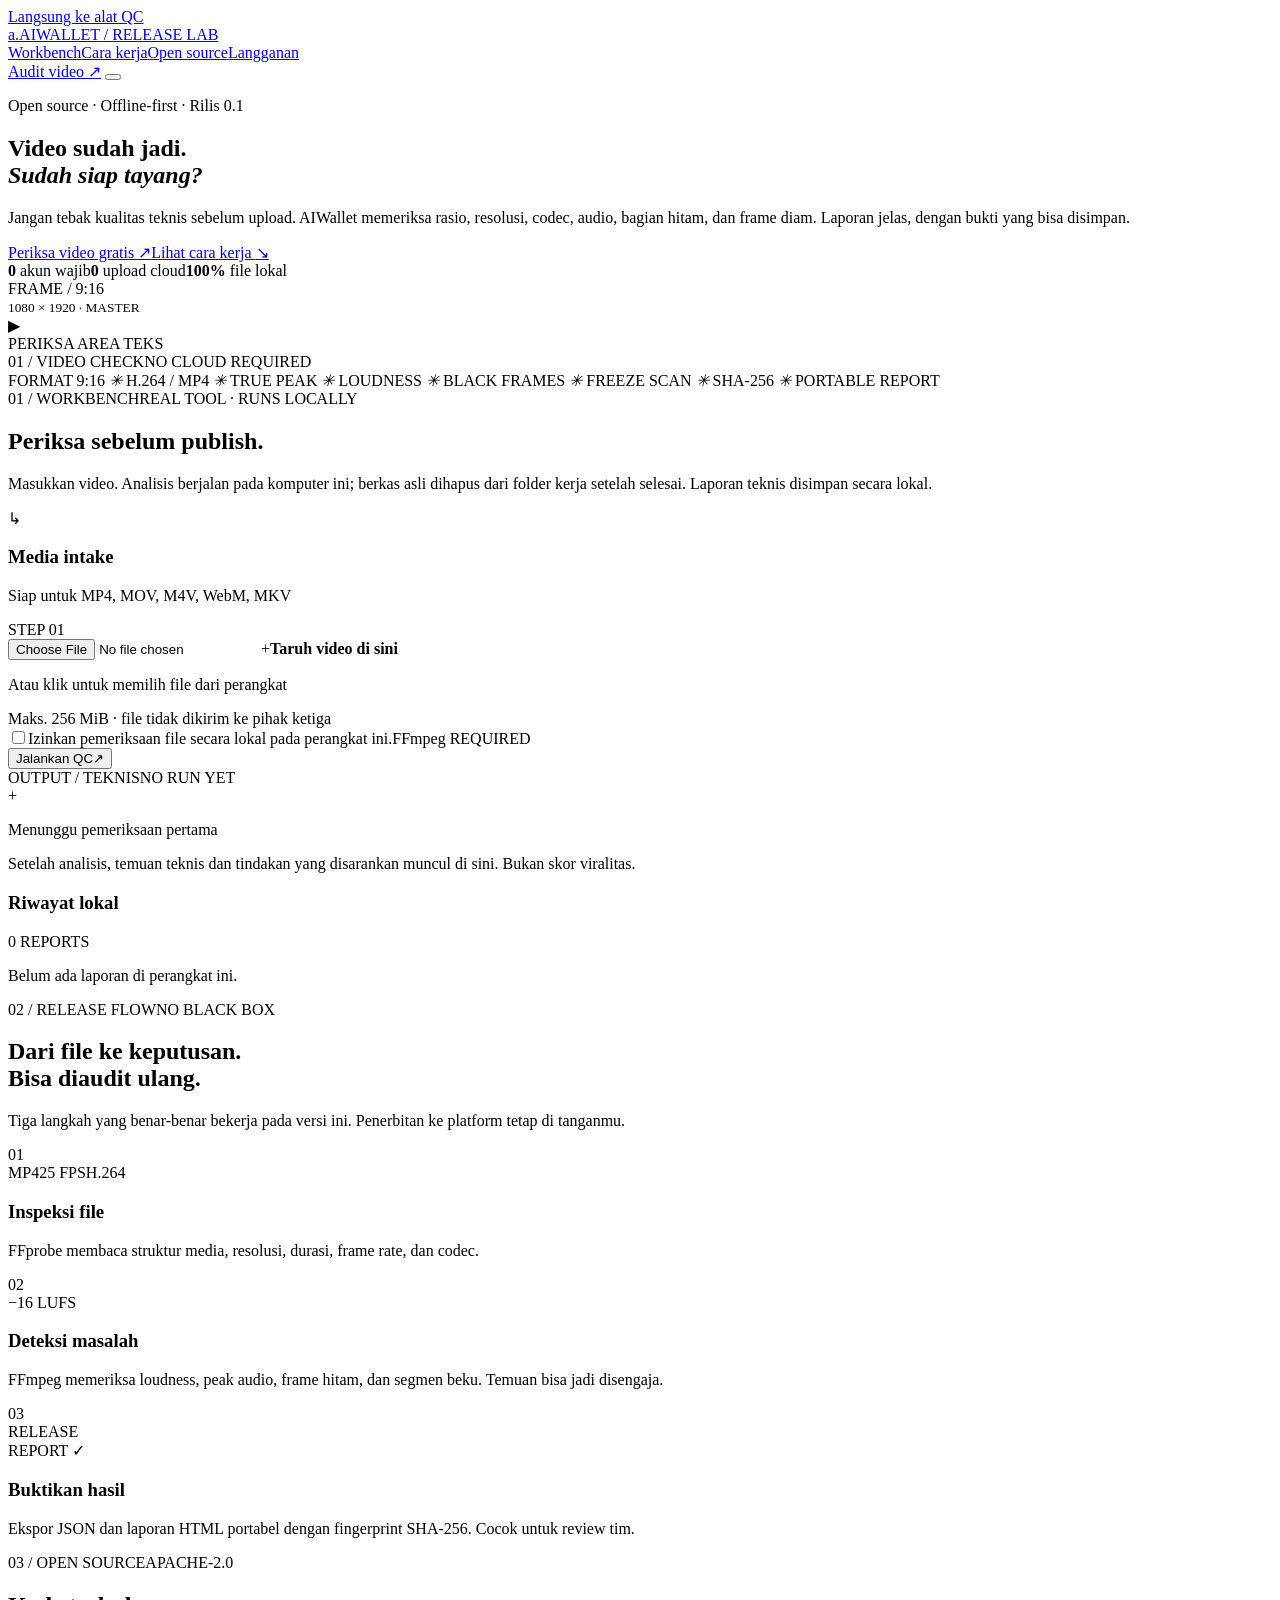
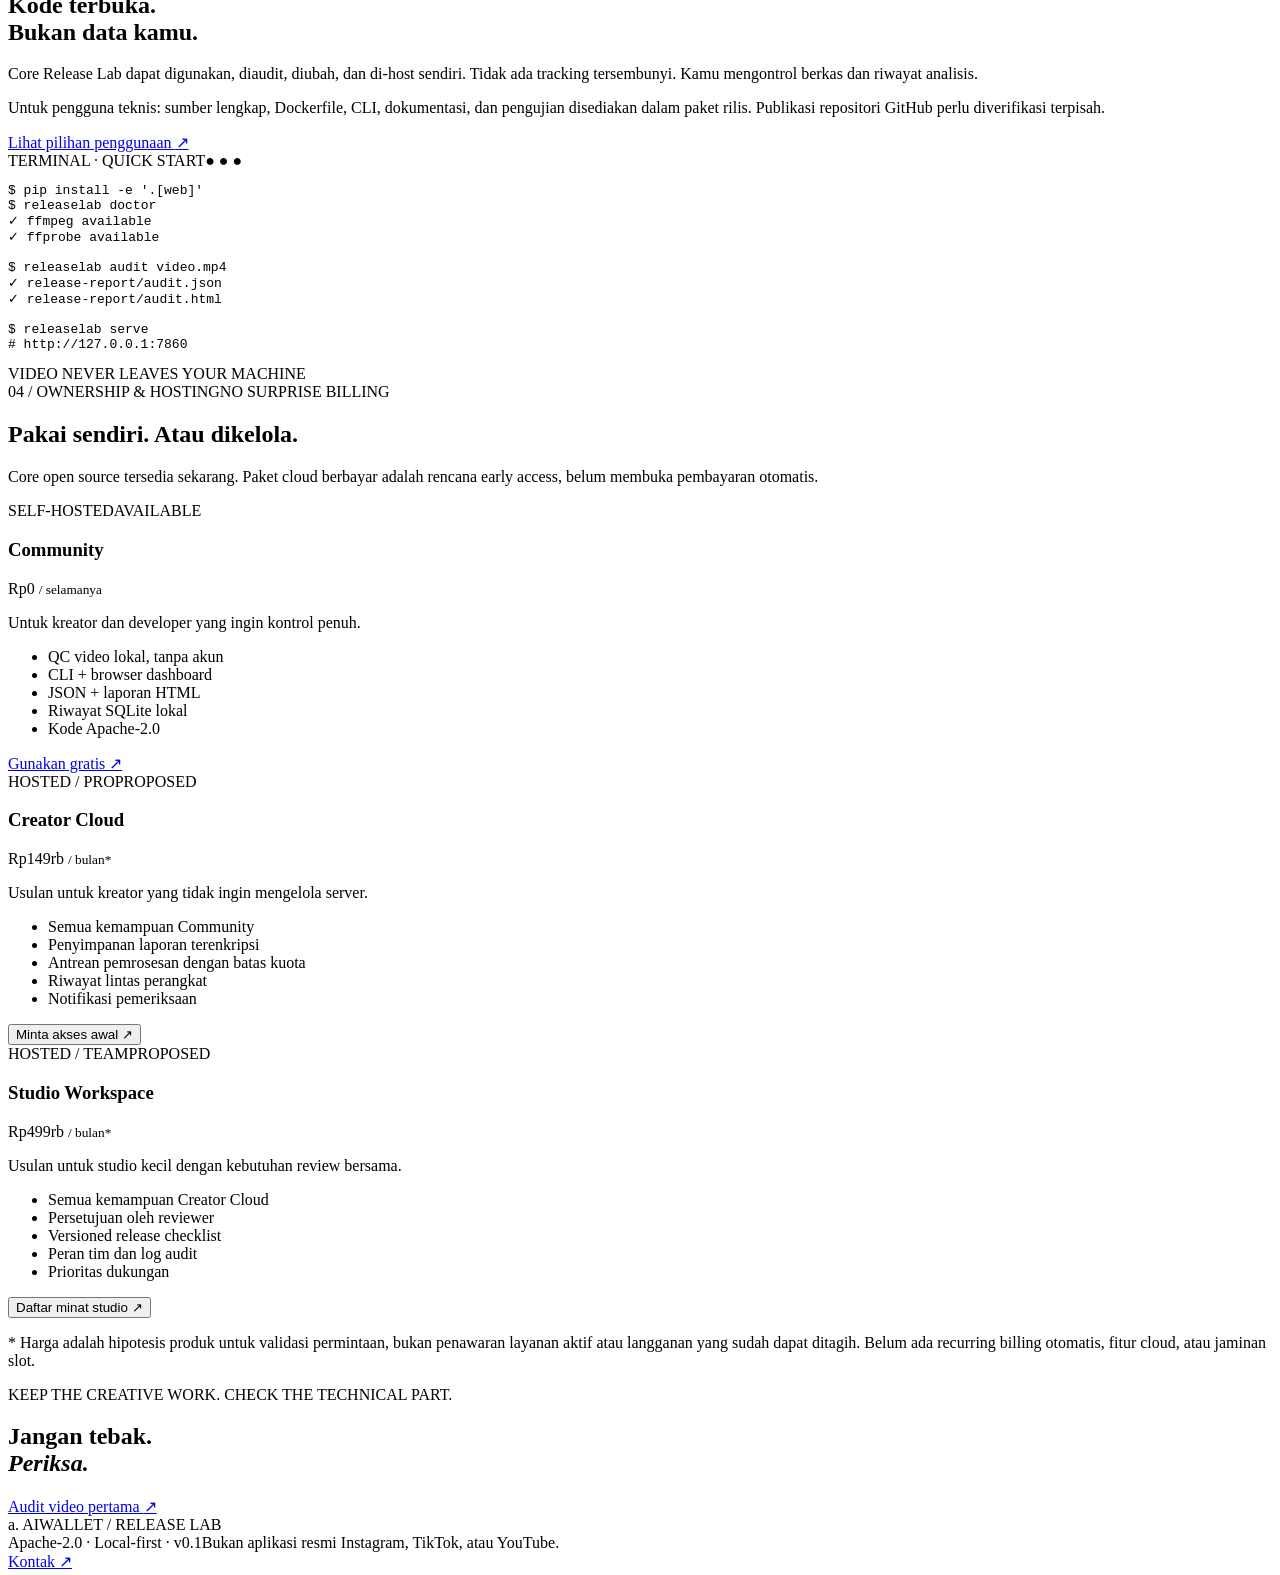
==== src/aiwallet_release_lab/static/index.html @ bd9fb521 "release: AIWallet Release Lab v0.3.0 open-core video QC" ====
<!doctype html>
<html lang="id">
<head>
<meta charset="utf-8">
<meta name="viewport" content="width=device-width,initial-scale=1">
<meta name="theme-color" content="#eff0e8">
<meta name="description" content="AIWallet Release Lab: alat open-source untuk memeriksa video sebelum Reels, Shorts, atau TikTok dipublikasikan. Lokal, tanpa unggah ke cloud.">
<title>AIWallet Release Lab — Video QC, sebelum publish</title>
<link rel="icon" href="/static/icon.svg" type="image/svg+xml">
<link rel="stylesheet" href="/static/style.css">
<script defer src="/static/app.js"></script>
</head>
<body>
<a class="skip" href="#lab">Langsung ke alat QC</a>
<div class="shell">
<header class="topbar">
  <a class="brand" href="#top" aria-label="AIWallet Release Lab, beranda"><span class="brand-mark">a.</span><span>AIWALLET<span class="brand-muted"> / RELEASE LAB</span></span></a>
  <nav aria-label="Navigasi utama" class="navigation" id="navigation">
    <a href="#lab">Workbench</a><a href="#workflow">Cara kerja</a><a href="#open-source">Open source</a><a href="#pricing">Langganan</a>
  </nav>
  <a class="nav-cta" href="#lab">Audit video <span aria-hidden="true">↗</span></a>
  <button class="menu-button" id="menu-button" aria-label="Buka menu" aria-controls="navigation" aria-expanded="false"><span></span><span></span></button>
</header>
<main>
<section class="hero" id="top" aria-labelledby="hero-title">
  <div class="hero-copy">
    <p class="eyebrow"><span class="live-dot"></span> Open source · Offline-first · Rilis 0.1</p>
    <h1 id="hero-title">Video sudah jadi.<br><em>Sudah siap tayang?</em></h1>
    <p class="hero-lead">Jangan tebak kualitas teknis sebelum upload. AIWallet memeriksa rasio, resolusi, codec, audio, bagian hitam, dan frame diam. Laporan jelas, dengan bukti yang bisa disimpan.</p>
    <div class="hero-actions"><a class="primary-action" href="#lab">Periksa video gratis <span>↗</span></a><a class="subtle-action" href="#workflow">Lihat cara kerja <span aria-hidden="true">↘</span></a></div>
    <div class="hero-notes"><span><b>0</b> akun wajib</span><span><b>0</b> upload cloud</span><span><b>100%</b> file lokal</span></div>
  </div>
  <div class="hero-visual" aria-label="Ilustrasi antarmuka pemeriksaan frame vertikal">
    <div class="frame-annotation top">FRAME / 9:16<br><small>1080 × 1920 · MASTER</small></div>
    <div class="image-stage">
      <div class="stage-orbit orbit-one"></div><div class="stage-orbit orbit-two"></div><div class="stage-square"><span>▶</span></div><div class="stage-highlight"></div>
      <div class="safe-boundary"><span>PERIKSA AREA TEKS</span></div>
    </div>
    <div class="frame-annotation bottom"><span>01 / VIDEO CHECK</span><span class="tiny-badge">NO CLOUD REQUIRED</span></div>
  </div>
</section>
<div class="ticker" aria-label="Fitur utama"><div>FORMAT 9:16 <i>✳</i> H.264 / MP4 <i>✳</i> TRUE PEAK <i>✳</i> LOUDNESS <i>✳</i> BLACK FRAMES <i>✳</i> FREEZE SCAN <i>✳</i> SHA-256 <i>✳</i> PORTABLE REPORT</div></div>
<section class="workbench section" id="lab" aria-labelledby="lab-title">
  <div class="section-kicker"><span>01 / WORKBENCH</span><span>REAL TOOL · RUNS LOCALLY</span></div>
  <div class="section-head"><h2 id="lab-title">Periksa sebelum <span>publish.</span></h2><p>Masukkan video. Analisis berjalan pada komputer ini; berkas asli dihapus dari folder kerja setelah selesai. Laporan teknis disimpan secara lokal.</p></div>
  <div class="lab-layout">
    <div class="upload-panel">
      <div class="panel-heading"><span class="panel-symbol">↳</span><div><h3>Media intake</h3><p>Siap untuk MP4, MOV, M4V, WebM, MKV</p></div><span class="panel-step">STEP 01</span></div>
      <form id="audit-form">
        <div class="dropzone" id="dropzone" role="button" tabindex="0" aria-label="Pilih atau letakkan video"><input id="video-file" name="file" type="file" accept=".mp4,.mov,.m4v,.webm,.mkv,video/*" aria-label="Pilih file video"><span class="drop-icon" aria-hidden="true">+</span><strong id="file-label">Taruh video di sini</strong><p id="file-details">Atau klik untuk memilih file dari perangkat</p><span class="drop-caption">Maks. 256 MiB · file tidak dikirim ke pihak ketiga</span></div>
        <div class="form-row"><label class="toggle"><input type="checkbox" id="consent-local" required><span>Izinkan pemeriksaan file secara lokal pada perangkat ini.</span></label><span>FFmpeg REQUIRED</span></div>
        <button class="run-button" id="run-audit" type="submit"><span>Jalankan QC</span><span id="run-arrow">↗</span></button>
        <div id="upload-status" role="status" aria-live="polite" class="upload-status"></div>
      </form>
    </div>
    <div class="result-panel" id="result-panel">
      <div class="result-head"><span>OUTPUT / TEKNIS</span><span id="result-badge" class="result-badge">NO RUN YET</span></div>
      <div id="empty-results" class="result-empty"><div class="scan-graphic"><div class="scan-lines"></div><div class="scan-cross">+</div></div><p class="result-empty-title">Menunggu pemeriksaan pertama</p><p>Setelah analisis, temuan teknis dan tindakan yang disarankan muncul di sini. Bukan skor viralitas.</p></div>
      <div id="full-results" hidden><div class="result-overview"><div id="result-poster" class="result-poster"></div><div><p class="eyebrow">FILE TERPERIKSA</p><h3 id="result-filename"></h3><p id="result-meta" class="muted"></p><div id="result-score" class="result-score"></div></div></div><div class="result-checks" id="result-checks"></div><div class="result-actions"><a id="download-json" download="audit.json" href="#">Unduh JSON <span>↗</span></a><a id="download-html" download="audit.html" href="#">Laporan HTML <span>↗</span></a></div><div class="result-notice">Hasil adalah pemeriksaan teknis heuristik; editor tetap perlu menilai cerita, hak cipta, caption, dan hasil visual secara manual.</div></div>
    </div>
  </div>
  <div class="history-heading"><h3>Riwayat lokal</h3><span id="history-count">0 REPORTS</span></div><div id="history" class="history"><p class="empty-history">Belum ada laporan di perangkat ini.</p></div>
</section>
<section class="how section" id="workflow">
  <div class="section-kicker"><span>02 / RELEASE FLOW</span><span>NO BLACK BOX</span></div>
  <div class="section-head"><h2>Dari file ke keputusan.<br><span>Bisa diaudit ulang.</span></h2><p>Tiga langkah yang benar-benar bekerja pada versi ini. Penerbitan ke platform tetap di tanganmu.</p></div>
  <div class="steps"><article><span class="step-no">01</span><div class="step-art step-art-one"><span>MP4</span><span>25 FPS</span><span>H.264</span></div><h3>Inspeksi file</h3><p>FFprobe membaca struktur media, resolusi, durasi, frame rate, dan codec.</p></article><article><span class="step-no">02</span><div class="step-art step-art-two"><div class="waveform"></div><span>−16 LUFS</span></div><h3>Deteksi masalah</h3><p>FFmpeg memeriksa loudness, peak audio, frame hitam, dan segmen beku. Temuan bisa jadi disengaja.</p></article><article><span class="step-no">03</span><div class="step-art step-art-three"><span class="stamp">RELEASE<br>REPORT ✓</span></div><h3>Buktikan hasil</h3><p>Ekspor JSON dan laporan HTML portabel dengan fingerprint SHA-256. Cocok untuk review tim.</p></article></div>
</section>
<section class="open-source section" id="open-source"><div class="open-copy"><div class="section-kicker"><span>03 / OPEN SOURCE</span><span>APACHE-2.0</span></div><h2>Kode terbuka.<br><span>Bukan data kamu.</span></h2><p>Core Release Lab dapat digunakan, diaudit, diubah, dan di-host sendiri. Tidak ada tracking tersembunyi. Kamu mengontrol berkas dan riwayat analisis.</p><p class="source-note">Untuk pengguna teknis: sumber lengkap, Dockerfile, CLI, dokumentasi, dan pengujian disediakan dalam paket rilis. Publikasi repositori GitHub perlu diverifikasi terpisah.</p><a class="secondary-action" href="#pricing">Lihat pilihan penggunaan <span>↗</span></a></div><div class="terminal" aria-label="Contoh penggunaan CLI"><div class="terminal-top"><span>TERMINAL · QUICK START</span><span>● ● ●</span></div><pre><code><span class="prompt">$</span> pip install -e '.[web]'
<span class="prompt">$</span> releaselab doctor
<span class="okay">✓</span> ffmpeg available
<span class="okay">✓</span> ffprobe available

<span class="prompt">$</span> releaselab audit video.mp4
<span class="okay">✓</span> release-report/audit.json
<span class="okay">✓</span> release-report/audit.html

<span class="prompt">$</span> releaselab serve
<span class="comment"># http://127.0.0.1:7860</span></code></pre><div class="terminal-footer">VIDEO NEVER LEAVES YOUR MACHINE</div></div></section>
<section class="pricing section" id="pricing"><div class="section-kicker"><span>04 / OWNERSHIP & HOSTING</span><span>NO SURPRISE BILLING</span></div><div class="section-head"><h2>Pakai sendiri. <span>Atau dikelola.</span></h2><p>Core open source tersedia sekarang. Paket cloud berbayar adalah rencana early access, belum membuka pembayaran otomatis.</p></div><div class="pricing-grid"><article class="pricing-card free"><div class="plan-top"><span>SELF-HOSTED</span><span>AVAILABLE</span></div><h3>Community</h3><div class="price">Rp0 <small>/ selamanya</small></div><p>Untuk kreator dan developer yang ingin kontrol penuh.</p><ul><li>QC video lokal, tanpa akun</li><li>CLI + browser dashboard</li><li>JSON + laporan HTML</li><li>Riwayat SQLite lokal</li><li>Kode Apache-2.0</li></ul><a href="#lab" class="plan-action">Gunakan gratis <span>↗</span></a></article><article class="pricing-card paid"><div class="plan-top"><span>HOSTED / PRO</span><span>PROPOSED</span></div><h3>Creator Cloud</h3><div class="price">Rp149rb <small>/ bulan*</small></div><p>Usulan untuk kreator yang tidak ingin mengelola server.</p><ul><li>Semua kemampuan Community</li><li>Penyimpanan laporan terenkripsi</li><li>Antrean pemrosesan dengan batas kuota</li><li>Riwayat lintas perangkat</li><li>Notifikasi pemeriksaan</li></ul><button type="button" class="plan-action paid-action waitlist-open" data-plan="creator_cloud">Minta akses awal <span>↗</span></button></article><article class="pricing-card"><div class="plan-top"><span>HOSTED / TEAM</span><span>PROPOSED</span></div><h3>Studio Workspace</h3><div class="price">Rp499rb <small>/ bulan*</small></div><p>Usulan untuk studio kecil dengan kebutuhan review bersama.</p><ul><li>Semua kemampuan Creator Cloud</li><li>Persetujuan oleh reviewer</li><li>Versioned release checklist</li><li>Peran tim dan log audit</li><li>Prioritas dukungan</li></ul><button type="button" class="plan-action waitlist-open" data-plan="studio_workspace">Daftar minat studio <span>↗</span></button></article></div><p class="pricing-disclaimer">* Harga adalah hipotesis produk untuk validasi permintaan, bukan penawaran layanan aktif atau langganan yang sudah dapat ditagih. Belum ada recurring billing otomatis, fitur cloud, atau jaminan slot.</p></section>
<dialog id="waitlist-dialog" class="waitlist-dialog" aria-labelledby="waitlist-title">
  <form id="waitlist-form"><div class="dialog-header"><span>AIWALLET / EARLY ACCESS</span><button type="button" id="close-waitlist" aria-label="Tutup formulir">×</button></div>
  <h2 id="waitlist-title">Tertarik memakai layanan cloud?</h2><p>Daftarkan minat. Belum ada penagihan dan tidak ada langganan otomatis.</p>
  <label>Nama kontak<input type="text" name="name" autocomplete="name" minlength="2" maxlength="100" required placeholder="Nama kamu"></label>
  <label>Email aktif<input type="email" name="email" autocomplete="email" maxlength="254" required placeholder="nama@contoh.com"></label>
  <label>Rencana paket<select name="plan" id="waitlist-plan"><option value="creator_cloud">Creator Cloud (rencana Rp149rb/bulan)</option><option value="studio_workspace">Studio Workspace (rencana Rp499rb/bulan)</option></select></label>
  <label class="hidden-honey" aria-hidden="true">Website<input type="text" name="website" tabindex="-1" autocomplete="off"></label>
  <label class="waitlist-consent"><input type="checkbox" name="consent" required><span>Setuju menerima email mengenai AIWallet Release Lab. Ini bukan persetujuan membayar. Data dapat diminta untuk dihapus melalui email kontak.</span></label>
  <button type="submit" id="send-waitlist" class="run-button">Catat minat akses awal <span>↗</span></button><div id="waitlist-status" role="status" aria-live="polite"></div>
  </form></dialog>
<section class="closing"><span class="eyebrow">KEEP THE CREATIVE WORK. CHECK THE TECHNICAL PART.</span><h2>Jangan tebak.<br><em>Periksa.</em></h2><a href="#lab">Audit video pertama <span>↗</span></a></section>
</main>
<footer><div class="footer-brand">a.<span> AIWALLET / RELEASE LAB</span></div><div><span>Apache-2.0 · Local-first · v0.1</span><span>Bukan aplikasi resmi Instagram, TikTok, atau YouTube.</span></div><a href="mailto:muhammadzakyasshidqy@gmail.com">Kontak ↗</a></footer>
</div>
</body></html>
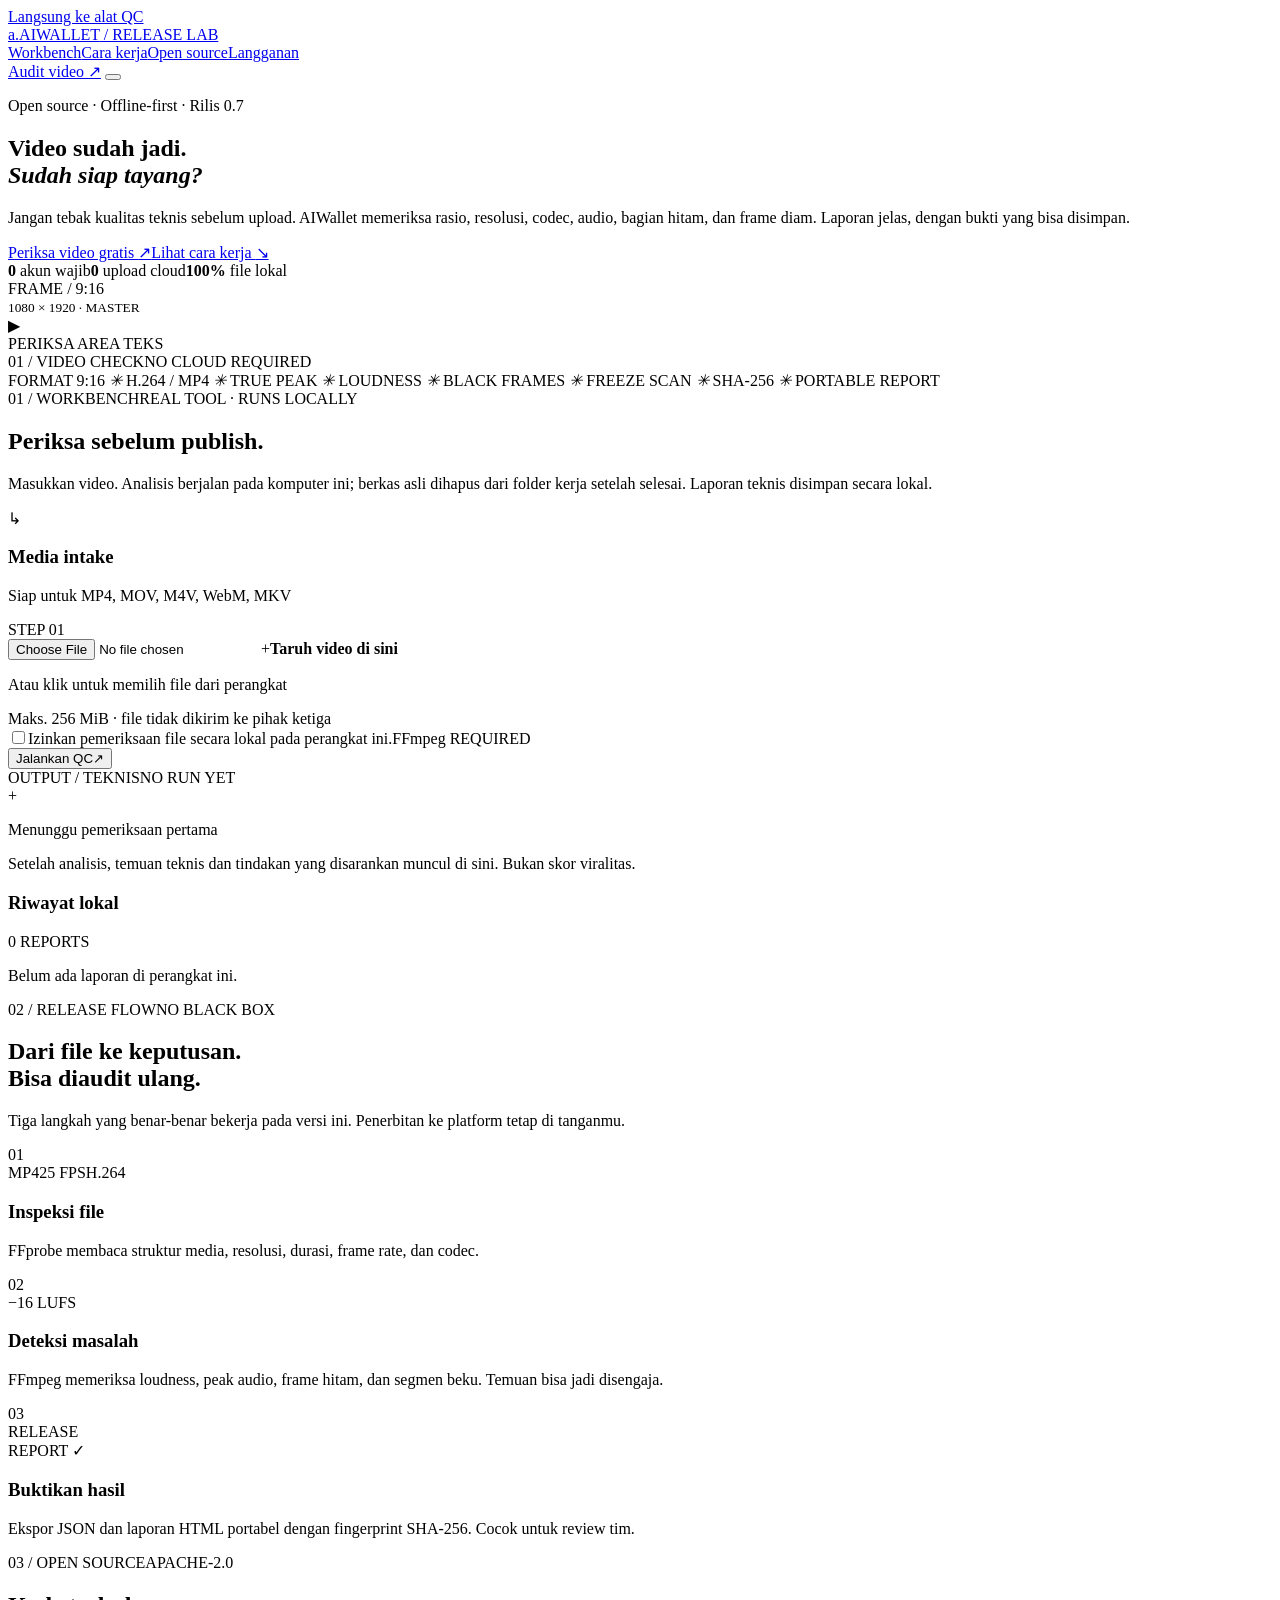
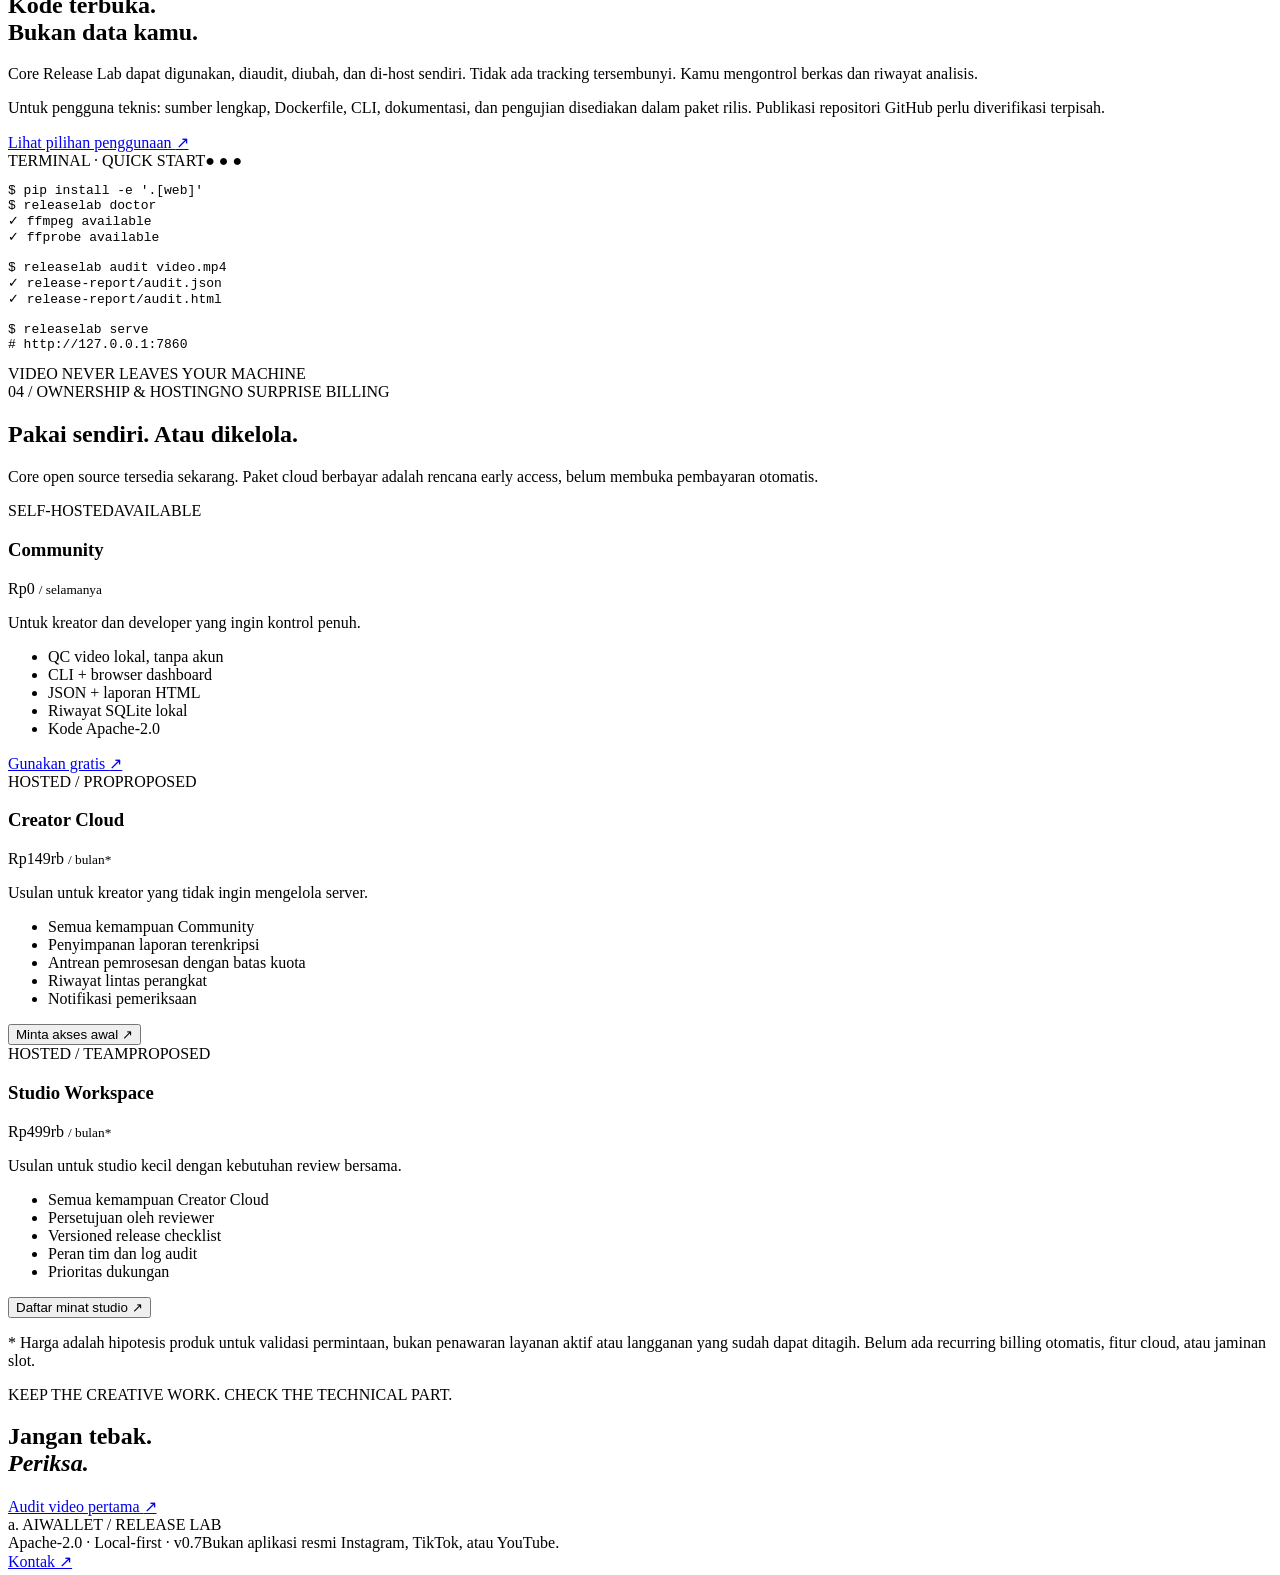
==== commit a0804c5d: "release: v0.7.0 human editorial review gate and local signoff" ====
--- a/src/aiwallet_release_lab/static/index.html
+++ b/src/aiwallet_release_lab/static/index.html
@@ -24,7 +24,7 @@
 <main>
 <section class="hero" id="top" aria-labelledby="hero-title">
   <div class="hero-copy">
-    <p class="eyebrow"><span class="live-dot"></span> Open source · Offline-first · Rilis 0.1</p>
+    <p class="eyebrow"><span class="live-dot"></span> Open source · Offline-first · Rilis 0.7</p>
     <h1 id="hero-title">Video sudah jadi.<br><em>Sudah siap tayang?</em></h1>
     <p class="hero-lead">Jangan tebak kualitas teknis sebelum upload. AIWallet memeriksa rasio, resolusi, codec, audio, bagian hitam, dan frame diam. Laporan jelas, dengan bukti yang bisa disimpan.</p>
     <div class="hero-actions"><a class="primary-action" href="#lab">Periksa video gratis <span>↗</span></a><a class="subtle-action" href="#workflow">Lihat cara kerja <span aria-hidden="true">↘</span></a></div>
@@ -56,7 +56,22 @@
     <div class="result-panel" id="result-panel">
       <div class="result-head"><span>OUTPUT / TEKNIS</span><span id="result-badge" class="result-badge">NO RUN YET</span></div>
       <div id="empty-results" class="result-empty"><div class="scan-graphic"><div class="scan-lines"></div><div class="scan-cross">+</div></div><p class="result-empty-title">Menunggu pemeriksaan pertama</p><p>Setelah analisis, temuan teknis dan tindakan yang disarankan muncul di sini. Bukan skor viralitas.</p></div>
-      <div id="full-results" hidden><div class="result-overview"><div id="result-poster" class="result-poster"></div><div><p class="eyebrow">FILE TERPERIKSA</p><h3 id="result-filename"></h3><p id="result-meta" class="muted"></p><div id="result-score" class="result-score"></div></div></div><div class="result-checks" id="result-checks"></div><div class="result-actions"><a id="download-json" download="audit.json" href="#">Unduh JSON <span>↗</span></a><a id="download-html" download="audit.html" href="#">Laporan HTML <span>↗</span></a></div><div class="result-notice">Hasil adalah pemeriksaan teknis heuristik; editor tetap perlu menilai cerita, hak cipta, caption, dan hasil visual secara manual.</div></div>
+      <div id="full-results" hidden><div class="result-overview"><div id="result-poster" class="result-poster"></div><div><p class="eyebrow">FILE TERPERIKSA</p><h3 id="result-filename"></h3><p id="result-meta" class="muted"></p><div id="result-score" class="result-score"></div></div></div><div class="result-checks" id="result-checks"></div><section id="result-timeline" class="marker-panel" aria-label="Temuan bertanda waktu"><h4>Issue timeline / timecoded evidence</h4><p id="marker-coverage" class="muted"></p><ol id="marker-list" class="marker-list"></ol></section><section id="editorial-section" class="editorial-panel" aria-labelledby="editorial-title">
+<h4 id="editorial-title">Creative review / persetujuan manusia</h4>
+<p>FFmpeg tidak menilai kualitas cerita, humor, pacing, atau estetika. Review ini harus diisi manusia. Nama reviewer belum diautentikasi, dan bukan tanda tangan digital.</p>
+<p id="editorial-state" class="editorial-state" role="status" aria-live="polite">Belum direview.</p>
+<form id="editorial-form"><label>Nama reviewer (diisi sendiri)<input type="text" name="reviewer" required minlength="2" maxlength="100" placeholder="Nama reviewer"></label>
+<div class="editorial-grid">
+<label>Hook / cerita<select name="story_hook" required><option value="">Pilih</option><option value="pass">Sudah layak</option><option value="changes_requested">Perlu revisi</option><option value="not_applicable">Tidak berlaku</option></select></label>
+<label>Visual & keterbacaan<select name="visual_clarity" required><option value="">Pilih</option><option value="pass">Sudah layak</option><option value="changes_requested">Perlu revisi</option><option value="not_applicable">Tidak berlaku</option></select></label>
+<label>Ritme / pacing<select name="pacing" required><option value="">Pilih</option><option value="pass">Sudah layak</option><option value="changes_requested">Perlu revisi</option><option value="not_applicable">Tidak berlaku</option></select></label>
+<label>Suara & mixing<select name="sound_design" required><option value="">Pilih</option><option value="pass">Sudah layak</option><option value="changes_requested">Perlu revisi</option><option value="not_applicable">Tidak berlaku</option></select></label>
+<label>Akurasi brand / pesan<select name="brand_accuracy" required><option value="">Pilih</option><option value="pass">Sudah layak</option><option value="changes_requested">Perlu revisi</option><option value="not_applicable">Tidak berlaku</option></select></label>
+</div>
+<label>Catatan revisi<textarea name="notes" maxlength="2400" rows="3" placeholder="Mis. hook masih lambat; karakter kurang terbaca pada detik 0–3"></textarea></label>
+<div class="editorial-actions"><button id="editorial-save" type="submit">Simpan review lokal</button><a id="download-editorial" href="#" download="editorial-review.json" hidden>Unduh review JSON ↗</a></div>
+</form></section>
+<div class="result-actions"><a id="download-json" download="audit.json" href="#">Unduh JSON <span>↗</span></a><a id="download-markers" download="release-markers.csv" href="#">CSV timecode <span>↗</span></a><a id="download-html" download="audit.html" href="#">Laporan HTML <span>↗</span></a></div><div class="result-notice">Hasil adalah pemeriksaan teknis heuristik; editor tetap perlu menilai cerita, hak cipta, caption, dan hasil visual secara manual.</div></div>
     </div>
   </div>
   <div class="history-heading"><h3>Riwayat lokal</h3><span id="history-count">0 REPORTS</span></div><div id="history" class="history"><p class="empty-history">Belum ada laporan di perangkat ini.</p></div>
@@ -90,6 +105,6 @@
   </form></dialog>
 <section class="closing"><span class="eyebrow">KEEP THE CREATIVE WORK. CHECK THE TECHNICAL PART.</span><h2>Jangan tebak.<br><em>Periksa.</em></h2><a href="#lab">Audit video pertama <span>↗</span></a></section>
 </main>
-<footer><div class="footer-brand">a.<span> AIWALLET / RELEASE LAB</span></div><div><span>Apache-2.0 · Local-first · v0.1</span><span>Bukan aplikasi resmi Instagram, TikTok, atau YouTube.</span></div><a href="mailto:muhammadzakyasshidqy@gmail.com">Kontak ↗</a></footer>
+<footer><div class="footer-brand">a.<span> AIWALLET / RELEASE LAB</span></div><div><span>Apache-2.0 · Local-first · v0.7</span><span>Bukan aplikasi resmi Instagram, TikTok, atau YouTube.</span></div><a href="mailto:muhammadzakyasshidqy@gmail.com">Kontak ↗</a></footer>
 </div>
 </body></html>
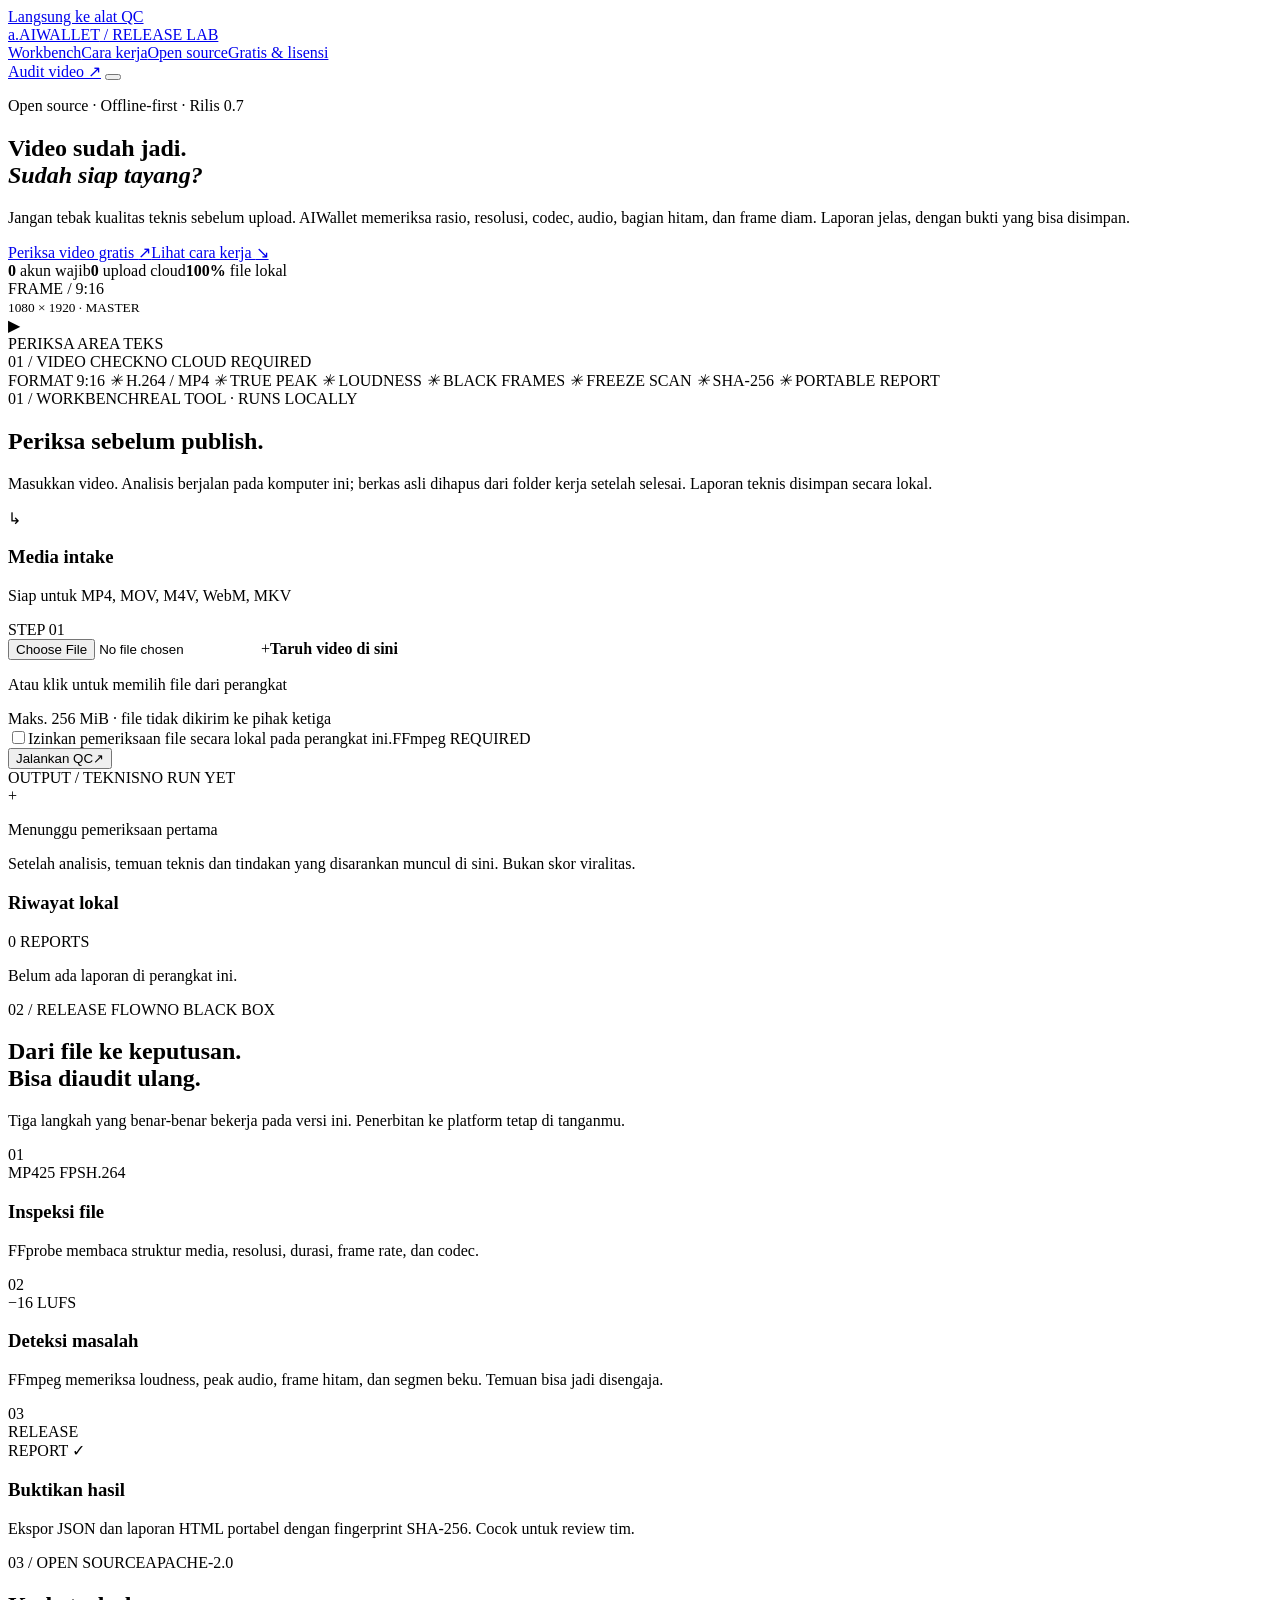
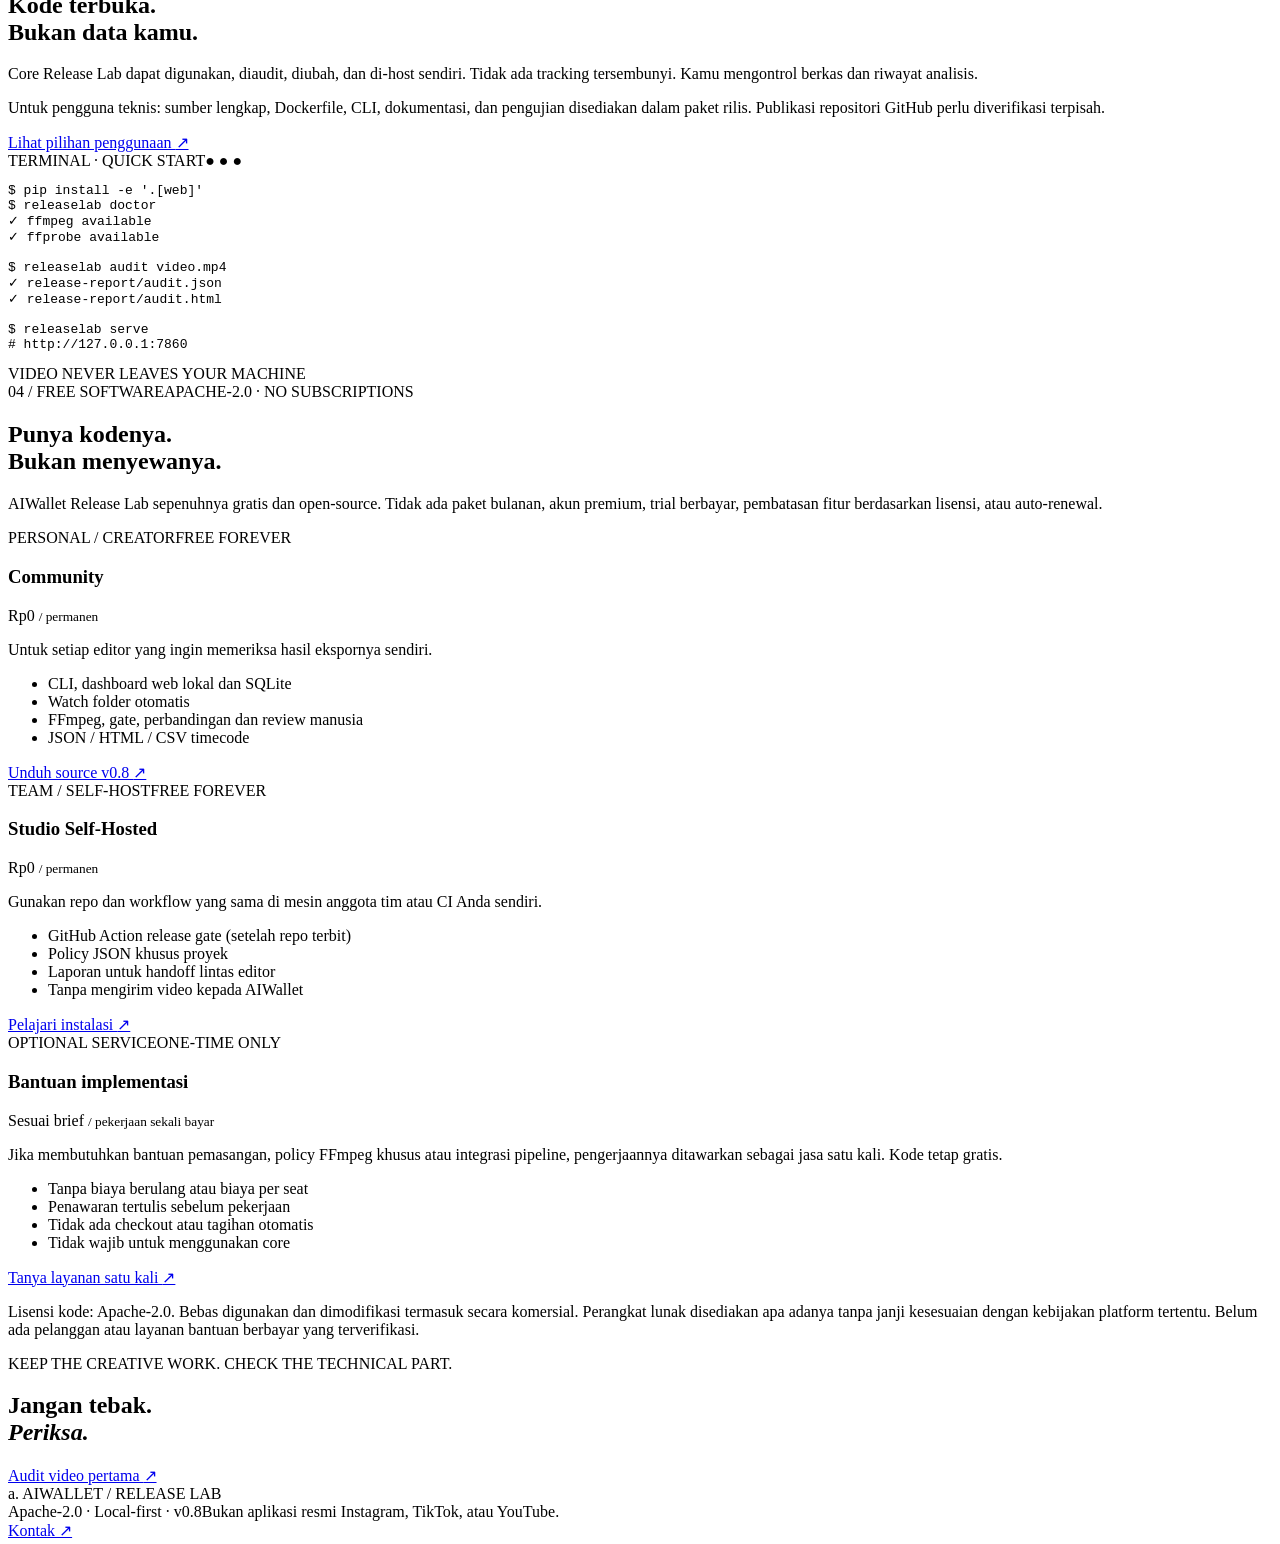
==== commit 7b8beb0e: "Release Lab v0.8: permanently free Apache-2.0, retire recurring plans" ====
--- a/src/aiwallet_release_lab/static/index.html
+++ b/src/aiwallet_release_lab/static/index.html
@@ -16,7 +16,7 @@
 <header class="topbar">
   <a class="brand" href="#top" aria-label="AIWallet Release Lab, beranda"><span class="brand-mark">a.</span><span>AIWALLET<span class="brand-muted"> / RELEASE LAB</span></span></a>
   <nav aria-label="Navigasi utama" class="navigation" id="navigation">
-    <a href="#lab">Workbench</a><a href="#workflow">Cara kerja</a><a href="#open-source">Open source</a><a href="#pricing">Langganan</a>
+    <a href="#lab">Workbench</a><a href="#workflow">Cara kerja</a><a href="#open-source">Open source</a><a href="#free">Gratis & lisensi</a>
   </nav>
   <a class="nav-cta" href="#lab">Audit video <span aria-hidden="true">↗</span></a>
   <button class="menu-button" id="menu-button" aria-label="Buka menu" aria-controls="navigation" aria-expanded="false"><span></span><span></span></button>
@@ -81,7 +81,7 @@
   <div class="section-head"><h2>Dari file ke keputusan.<br><span>Bisa diaudit ulang.</span></h2><p>Tiga langkah yang benar-benar bekerja pada versi ini. Penerbitan ke platform tetap di tanganmu.</p></div>
   <div class="steps"><article><span class="step-no">01</span><div class="step-art step-art-one"><span>MP4</span><span>25 FPS</span><span>H.264</span></div><h3>Inspeksi file</h3><p>FFprobe membaca struktur media, resolusi, durasi, frame rate, dan codec.</p></article><article><span class="step-no">02</span><div class="step-art step-art-two"><div class="waveform"></div><span>−16 LUFS</span></div><h3>Deteksi masalah</h3><p>FFmpeg memeriksa loudness, peak audio, frame hitam, dan segmen beku. Temuan bisa jadi disengaja.</p></article><article><span class="step-no">03</span><div class="step-art step-art-three"><span class="stamp">RELEASE<br>REPORT ✓</span></div><h3>Buktikan hasil</h3><p>Ekspor JSON dan laporan HTML portabel dengan fingerprint SHA-256. Cocok untuk review tim.</p></article></div>
 </section>
-<section class="open-source section" id="open-source"><div class="open-copy"><div class="section-kicker"><span>03 / OPEN SOURCE</span><span>APACHE-2.0</span></div><h2>Kode terbuka.<br><span>Bukan data kamu.</span></h2><p>Core Release Lab dapat digunakan, diaudit, diubah, dan di-host sendiri. Tidak ada tracking tersembunyi. Kamu mengontrol berkas dan riwayat analisis.</p><p class="source-note">Untuk pengguna teknis: sumber lengkap, Dockerfile, CLI, dokumentasi, dan pengujian disediakan dalam paket rilis. Publikasi repositori GitHub perlu diverifikasi terpisah.</p><a class="secondary-action" href="#pricing">Lihat pilihan penggunaan <span>↗</span></a></div><div class="terminal" aria-label="Contoh penggunaan CLI"><div class="terminal-top"><span>TERMINAL · QUICK START</span><span>● ● ●</span></div><pre><code><span class="prompt">$</span> pip install -e '.[web]'
+<section class="open-source section" id="open-source"><div class="open-copy"><div class="section-kicker"><span>03 / OPEN SOURCE</span><span>APACHE-2.0</span></div><h2>Kode terbuka.<br><span>Bukan data kamu.</span></h2><p>Core Release Lab dapat digunakan, diaudit, diubah, dan di-host sendiri. Tidak ada tracking tersembunyi. Kamu mengontrol berkas dan riwayat analisis.</p><p class="source-note">Untuk pengguna teknis: sumber lengkap, Dockerfile, CLI, dokumentasi, dan pengujian disediakan dalam paket rilis. Publikasi repositori GitHub perlu diverifikasi terpisah.</p><a class="secondary-action" href="#free">Lihat pilihan penggunaan <span>↗</span></a></div><div class="terminal" aria-label="Contoh penggunaan CLI"><div class="terminal-top"><span>TERMINAL · QUICK START</span><span>● ● ●</span></div><pre><code><span class="prompt">$</span> pip install -e '.[web]'
 <span class="prompt">$</span> releaselab doctor
 <span class="okay">✓</span> ffmpeg available
 <span class="okay">✓</span> ffprobe available
@@ -92,19 +92,12 @@
 
 <span class="prompt">$</span> releaselab serve
 <span class="comment"># http://127.0.0.1:7860</span></code></pre><div class="terminal-footer">VIDEO NEVER LEAVES YOUR MACHINE</div></div></section>
-<section class="pricing section" id="pricing"><div class="section-kicker"><span>04 / OWNERSHIP & HOSTING</span><span>NO SURPRISE BILLING</span></div><div class="section-head"><h2>Pakai sendiri. <span>Atau dikelola.</span></h2><p>Core open source tersedia sekarang. Paket cloud berbayar adalah rencana early access, belum membuka pembayaran otomatis.</p></div><div class="pricing-grid"><article class="pricing-card free"><div class="plan-top"><span>SELF-HOSTED</span><span>AVAILABLE</span></div><h3>Community</h3><div class="price">Rp0 <small>/ selamanya</small></div><p>Untuk kreator dan developer yang ingin kontrol penuh.</p><ul><li>QC video lokal, tanpa akun</li><li>CLI + browser dashboard</li><li>JSON + laporan HTML</li><li>Riwayat SQLite lokal</li><li>Kode Apache-2.0</li></ul><a href="#lab" class="plan-action">Gunakan gratis <span>↗</span></a></article><article class="pricing-card paid"><div class="plan-top"><span>HOSTED / PRO</span><span>PROPOSED</span></div><h3>Creator Cloud</h3><div class="price">Rp149rb <small>/ bulan*</small></div><p>Usulan untuk kreator yang tidak ingin mengelola server.</p><ul><li>Semua kemampuan Community</li><li>Penyimpanan laporan terenkripsi</li><li>Antrean pemrosesan dengan batas kuota</li><li>Riwayat lintas perangkat</li><li>Notifikasi pemeriksaan</li></ul><button type="button" class="plan-action paid-action waitlist-open" data-plan="creator_cloud">Minta akses awal <span>↗</span></button></article><article class="pricing-card"><div class="plan-top"><span>HOSTED / TEAM</span><span>PROPOSED</span></div><h3>Studio Workspace</h3><div class="price">Rp499rb <small>/ bulan*</small></div><p>Usulan untuk studio kecil dengan kebutuhan review bersama.</p><ul><li>Semua kemampuan Creator Cloud</li><li>Persetujuan oleh reviewer</li><li>Versioned release checklist</li><li>Peran tim dan log audit</li><li>Prioritas dukungan</li></ul><button type="button" class="plan-action waitlist-open" data-plan="studio_workspace">Daftar minat studio <span>↗</span></button></article></div><p class="pricing-disclaimer">* Harga adalah hipotesis produk untuk validasi permintaan, bukan penawaran layanan aktif atau langganan yang sudah dapat ditagih. Belum ada recurring billing otomatis, fitur cloud, atau jaminan slot.</p></section>
-<dialog id="waitlist-dialog" class="waitlist-dialog" aria-labelledby="waitlist-title">
-  <form id="waitlist-form"><div class="dialog-header"><span>AIWALLET / EARLY ACCESS</span><button type="button" id="close-waitlist" aria-label="Tutup formulir">×</button></div>
-  <h2 id="waitlist-title">Tertarik memakai layanan cloud?</h2><p>Daftarkan minat. Belum ada penagihan dan tidak ada langganan otomatis.</p>
-  <label>Nama kontak<input type="text" name="name" autocomplete="name" minlength="2" maxlength="100" required placeholder="Nama kamu"></label>
-  <label>Email aktif<input type="email" name="email" autocomplete="email" maxlength="254" required placeholder="nama@contoh.com"></label>
-  <label>Rencana paket<select name="plan" id="waitlist-plan"><option value="creator_cloud">Creator Cloud (rencana Rp149rb/bulan)</option><option value="studio_workspace">Studio Workspace (rencana Rp499rb/bulan)</option></select></label>
-  <label class="hidden-honey" aria-hidden="true">Website<input type="text" name="website" tabindex="-1" autocomplete="off"></label>
-  <label class="waitlist-consent"><input type="checkbox" name="consent" required><span>Setuju menerima email mengenai AIWallet Release Lab. Ini bukan persetujuan membayar. Data dapat diminta untuk dihapus melalui email kontak.</span></label>
-  <button type="submit" id="send-waitlist" class="run-button">Catat minat akses awal <span>↗</span></button><div id="waitlist-status" role="status" aria-live="polite"></div>
-  </form></dialog>
+<section class="pricing section" id="free"><div class="section-kicker"><span>04 / FREE SOFTWARE</span><span>APACHE-2.0 · NO SUBSCRIPTIONS</span></div><div class="section-head"><h2>Punya kodenya.<br><span>Bukan menyewanya.</span></h2><p>AIWallet Release Lab sepenuhnya gratis dan open-source. Tidak ada paket bulanan, akun premium, trial berbayar, pembatasan fitur berdasarkan lisensi, atau auto-renewal.</p></div><div class="pricing-grid">
+<article class="pricing-card free"><div class="plan-top"><span>PERSONAL / CREATOR</span><span>FREE FOREVER</span></div><h3>Community</h3><div class="price">Rp0 <small>/ permanen</small></div><p>Untuk setiap editor yang ingin memeriksa hasil ekspornya sendiri.</p><ul><li>CLI, dashboard web lokal dan SQLite</li><li>Watch folder otomatis</li><li>FFmpeg, gate, perbandingan dan review manusia</li><li>JSON / HTML / CSV timecode</li></ul><a href="#lab" class="plan-action">Unduh source v0.8 <span>↗</span></a></article>
+<article class="pricing-card"><div class="plan-top"><span>TEAM / SELF-HOST</span><span>FREE FOREVER</span></div><h3>Studio Self-Hosted</h3><div class="price">Rp0 <small>/ permanen</small></div><p>Gunakan repo dan workflow yang sama di mesin anggota tim atau CI Anda sendiri.</p><ul><li>GitHub Action release gate (setelah repo terbit)</li><li>Policy JSON khusus proyek</li><li>Laporan untuk handoff lintas editor</li><li>Tanpa mengirim video kepada AIWallet</li></ul><a href="#lab" class="plan-action">Pelajari instalasi <span>↗</span></a></article>
+<article class="pricing-card"><div class="plan-top"><span>OPTIONAL SERVICE</span><span>ONE-TIME ONLY</span></div><h3>Bantuan implementasi</h3><div class="price">Sesuai brief <small>/ pekerjaan sekali bayar</small></div><p>Jika membutuhkan bantuan pemasangan, policy FFmpeg khusus atau integrasi pipeline, pengerjaannya ditawarkan sebagai jasa satu kali. Kode tetap gratis.</p><ul><li>Tanpa biaya berulang atau biaya per seat</li><li>Penawaran tertulis sebelum pekerjaan</li><li>Tidak ada checkout atau tagihan otomatis</li><li>Tidak wajib untuk menggunakan core</li></ul><a href="mailto:muhammadzakyasshidqy@gmail.com?subject=AIWallet%20Release%20Lab%20-%20Bantuan%20Sekali%20Bayar" class="plan-action">Tanya layanan satu kali <span>↗</span></a></article></div><p class="pricing-disclaimer">Lisensi kode: Apache-2.0. Bebas digunakan dan dimodifikasi termasuk secara komersial. Perangkat lunak disediakan apa adanya tanpa janji kesesuaian dengan kebijakan platform tertentu. Belum ada pelanggan atau layanan bantuan berbayar yang terverifikasi.</p></section>
 <section class="closing"><span class="eyebrow">KEEP THE CREATIVE WORK. CHECK THE TECHNICAL PART.</span><h2>Jangan tebak.<br><em>Periksa.</em></h2><a href="#lab">Audit video pertama <span>↗</span></a></section>
 </main>
-<footer><div class="footer-brand">a.<span> AIWALLET / RELEASE LAB</span></div><div><span>Apache-2.0 · Local-first · v0.7</span><span>Bukan aplikasi resmi Instagram, TikTok, atau YouTube.</span></div><a href="mailto:muhammadzakyasshidqy@gmail.com">Kontak ↗</a></footer>
+<footer><div class="footer-brand">a.<span> AIWALLET / RELEASE LAB</span></div><div><span>Apache-2.0 · Local-first · v0.8</span><span>Bukan aplikasi resmi Instagram, TikTok, atau YouTube.</span></div><a href="mailto:muhammadzakyasshidqy@gmail.com">Kontak ↗</a></footer>
 </div>
 </body></html>
